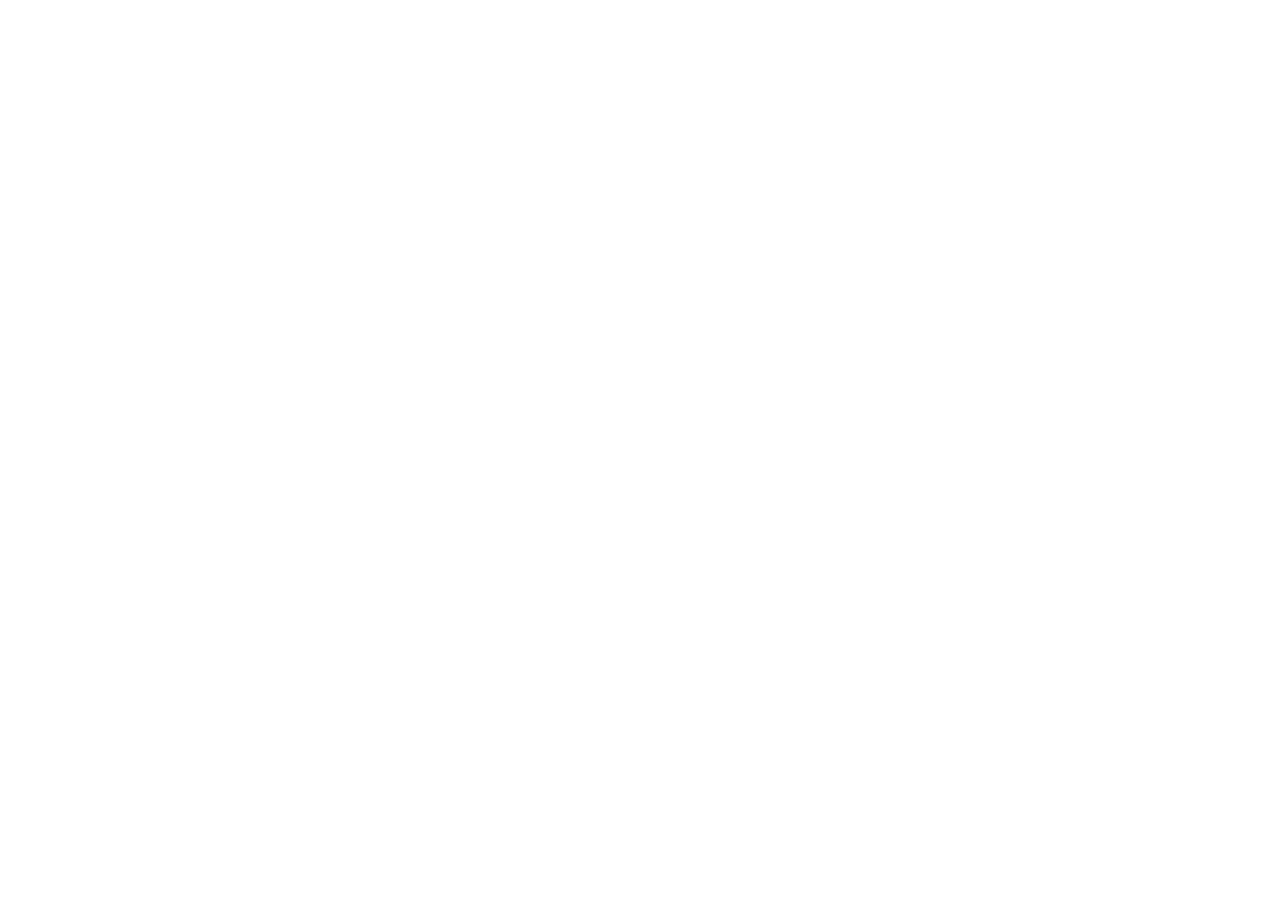
==== aws_gui/index.html @ bde6020d "Initial commit" ====
<!DOCTYPE html>

<html lang="ja">

<head>
  <!-- Basic Page Needs
  ========================================================================= -->
  <meta charset="UTF-8">
  <meta name="author" content="Kazuyuki TAKASE">
  <meta name="copyright" content="PLEN Project Comapny Inc, and all authors.">
  <link rel="license" href="http://opensource.org/licenses/mit-license.php">

  <title>GUI | Raspberry Pi Cloud</title>

  <!-- Styles
  ========================================================================= -->
  <link rel="stylesheet" href="./assets/css/normalize.css">
  <link rel="stylesheet" href="./assets/css/index.css">

  <!-- Libraries
  ========================================================================= -->
  <script src="//cdnjs.cloudflare.com/ajax/libs/crypto-js/3.1.2/components/core-min.js"></script>
  <script src="//cdnjs.cloudflare.com/ajax/libs/crypto-js/3.1.2/components/hmac-min.js"></script>
  <script src="//cdnjs.cloudflare.com/ajax/libs/crypto-js/3.1.2/components/sha256-min.js"></script>
  <script src="//cdnjs.cloudflare.com/ajax/libs/paho-mqtt/1.0.1/mqttws31.min.js"></script>

  <script src="./assets/js/aws-iot-core-config.js"></script>
  <script src="./assets/js/app.js"></script>
</head>

<body>
  <display></display>
  <servo-slider></servo-slider>
  <sensor-viewer></sensor-viewer>
</body>

</html>
---- aws_gui/assets/css/index.css ----
/*!
  Copyright (c) 2018,

  - Kazuyuki TAKASE (https://github.com/Guvalif)
  - PLEN Project Company Inc. (https://plen.jp)

  This software is released under the MIT License.
  See also: http://opensource.org/licenses/mit-license.php
*/

#display {
  display: block;
  margin: 0 auto;
  border-radius: 10px;
  width: 640px;
}

#servo-slider {
  display: block;
  margin: 10px auto;
  width: 640px;
}

#sensor-viewer {
  display: block;
  margin: 10px auto;
  width: 640px;
}

.sensor-viewer-element {
  width: 160px;
  float: left;
}
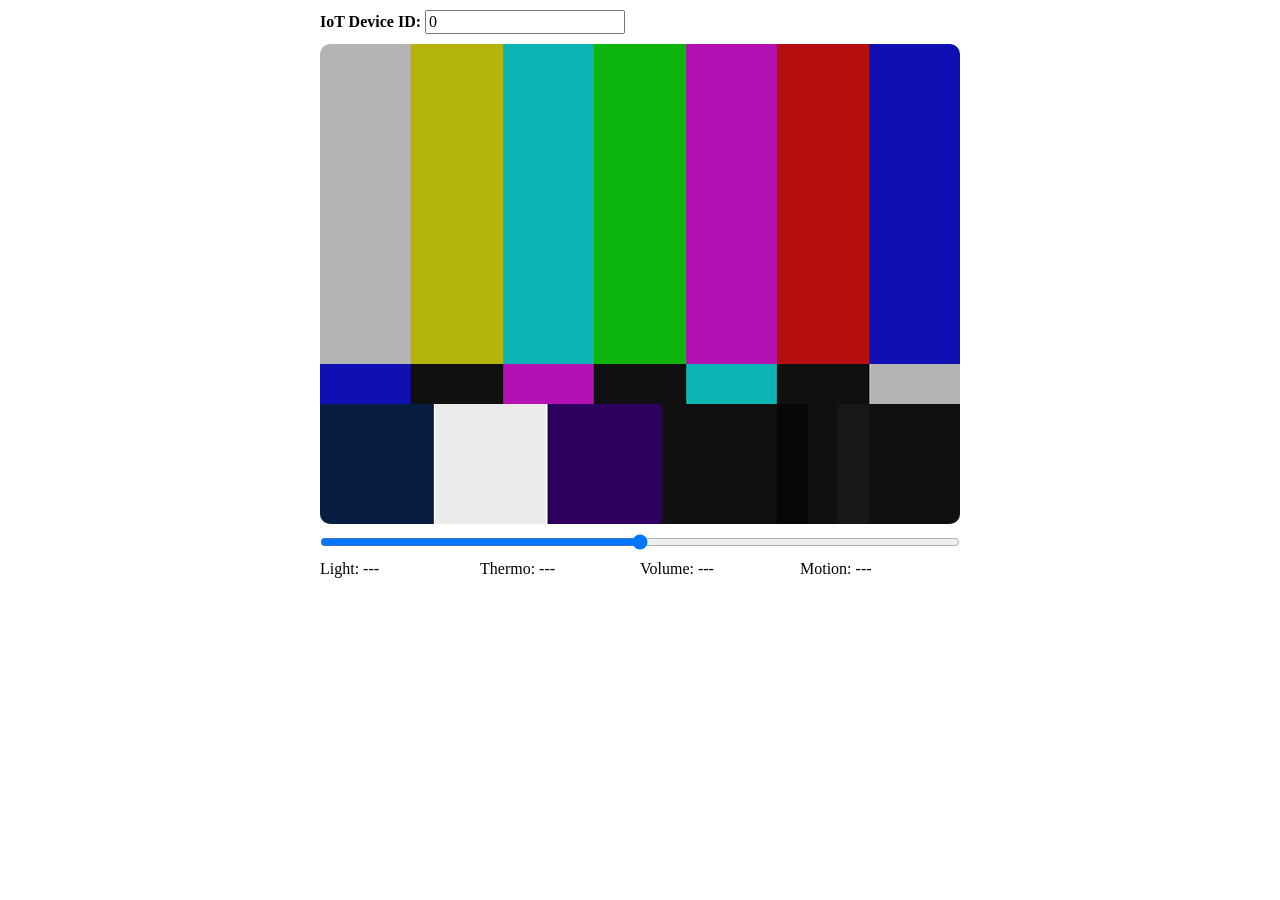
==== commit b12b7a12: "Update GUI files" ====
--- a/aws_gui/index.html
+++ b/aws_gui/index.html
@@ -19,19 +19,14 @@
 
   <!-- Libraries
   ========================================================================= -->
-  <script src="//cdnjs.cloudflare.com/ajax/libs/crypto-js/3.1.2/components/core-min.js"></script>
-  <script src="//cdnjs.cloudflare.com/ajax/libs/crypto-js/3.1.2/components/hmac-min.js"></script>
-  <script src="//cdnjs.cloudflare.com/ajax/libs/crypto-js/3.1.2/components/sha256-min.js"></script>
-  <script src="//cdnjs.cloudflare.com/ajax/libs/paho-mqtt/1.0.1/mqttws31.min.js"></script>
-
-  <script src="./assets/js/aws-iot-core-config.js"></script>
   <script src="./assets/js/app.js"></script>
 </head>
 
 <body>
+  <device-changer></device-changer>
   <display></display>
   <servo-slider></servo-slider>
   <sensor-viewer></sensor-viewer>
 </body>
 
-</html>+</html>
--- a/aws_gui/assets/css/index.css
+++ b/aws_gui/assets/css/index.css
@@ -7,6 +7,12 @@
   This software is released under the MIT License.
   See also: http://opensource.org/licenses/mit-license.php
 */
+
+#device-changer {
+  display: block;
+  margin: 10px auto;
+  width: 640px;
+}
 
 #display {
   display: block;
